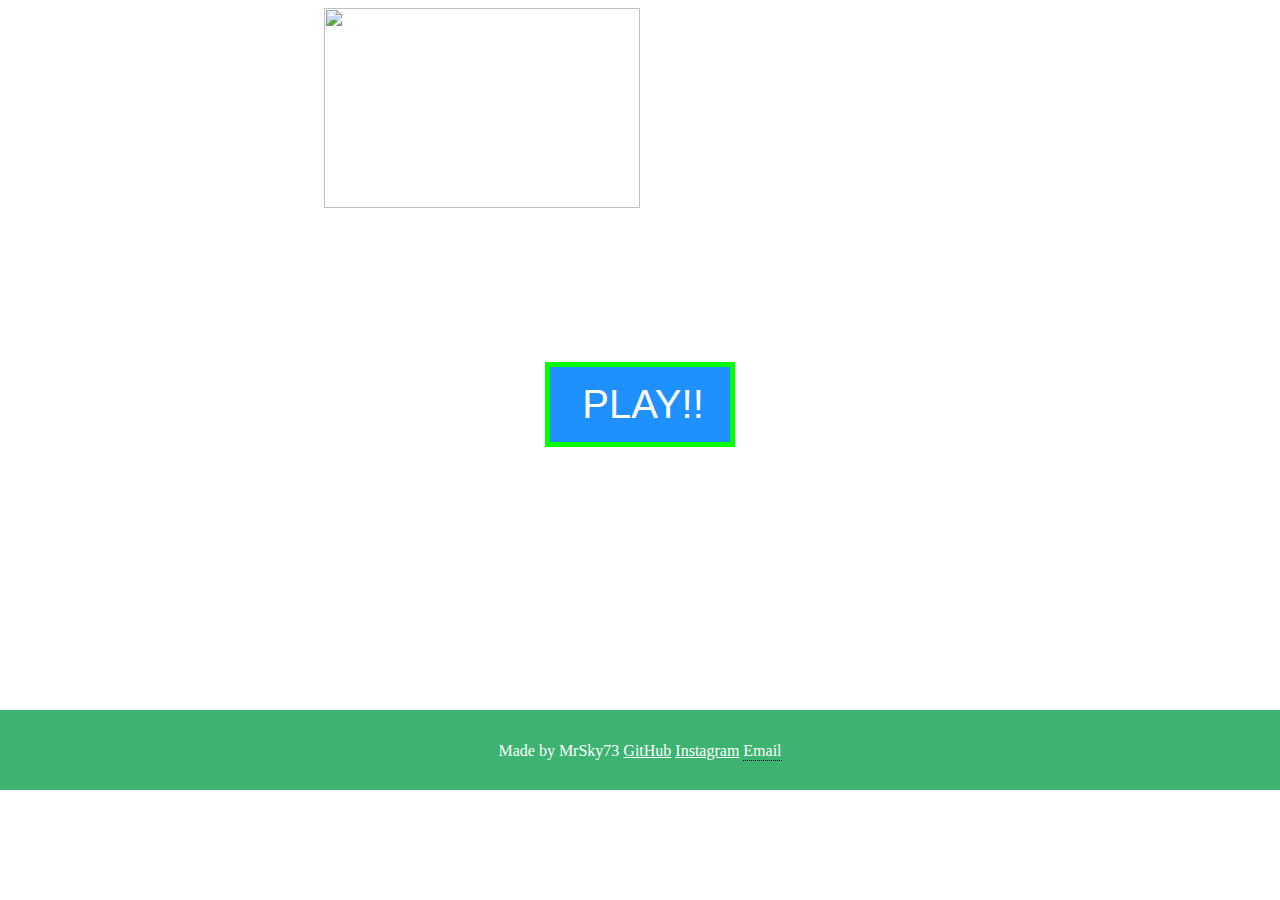
==== index.html @ 47a91ee7 "Add files via upload" ====
<!DOCTYPE html>
<html>
<head>

	<title> Suduku </title>

	<!--                              CSS Links                                  -->
	<link rel="stylesheet" type="text/css" href="index.css">

	<meta name="viewport" content="width=device-width , initial-scale=1.0">

</head>
<body background="background.jpg">


  <div class="logo">
    <img  id="logo" src="logo.png" alt="">
  </div>





  <center>  <a id="button" href="play.html"> <button class="button" type="button" name="button">PLAY!!</button>
  </center></a>






	<!--                                      Start of Footer                                     -->
	<footer>

  <p id="footer">
    Made by MrSky73

    <a class="footer" target="_blank" href="https://github.com/MrSky73"> GitHub</a>
     <a class="footer" target="_blank" href="https://www.instagram.com/aakash.___.___/">Instagram</a>
    <span class="tooltips">Email<span class="tooltiptext">aakashlawana01@gamil.com</span></span>

  </p>


	</footer>
	<!--                                      End of Footer                                     -->


</body>
</html>
---- index.css ----
div.logo{
  height: 350px;
  width: 100%;
  display: flex;
  justify-content: center;
  align-content: center;
}

img#logo{
  height: 200px;
  width: 50%;
}

button{
  top: 40%;
}

a#button{
  color: white;
  transition: 1.5s;
}
a#button:hover{
    color: black;
}

.button{
  height: 10%;
  width: 15%;
  background: dodgerblue;
  border: solid 5px lime;
  color: white;
  padding: 15px 32px;
  text-align: center;
  font-size: 40px;
  margin: 4px 2px;
  cursor: pointer;
  transition: 1.5s;
}

.button:hover{
  color: black;
  height: 15%;
  width: 20%;
  border: solid 5px red;
  background: cyan;
  font-size: 60px;
}

footer{
    width: 100%;
    height: 80px;
    background: mediumseagreen;
    position: absolute;
    top: 710px;
    left: 0;
}

p#footer {
    text-align: center;
    color: white;
    margin-top: 32px;
    font-size: 1em;
}

a.footer{
  color: white;
}
a.footer:hover{
  color: black;
}

.tooltips{
  position: relative;
  display: inline-block;
  border-bottom: 1px dotted black;
}

.tooltips .tooltiptext{

  visibility: hidden;
  width: 200px;
  background-color: black;
  color: white;
  text-align: center;
  border-radius: 6px;
  padding: 5px 0;
  position: absolute;
  z-index: 1;
}

.tooltips:hover .tooltiptext{
  visibility: visible;

}

@media only screen and (max-width: 1000px) {


  img#logo{
    width: 80%;
  }

  button.button{
    left: 50%;
    width: 30%;
  }

  .button:hover{
    width: 35%;
  }

  footer{
    top: 100%;
  }
}
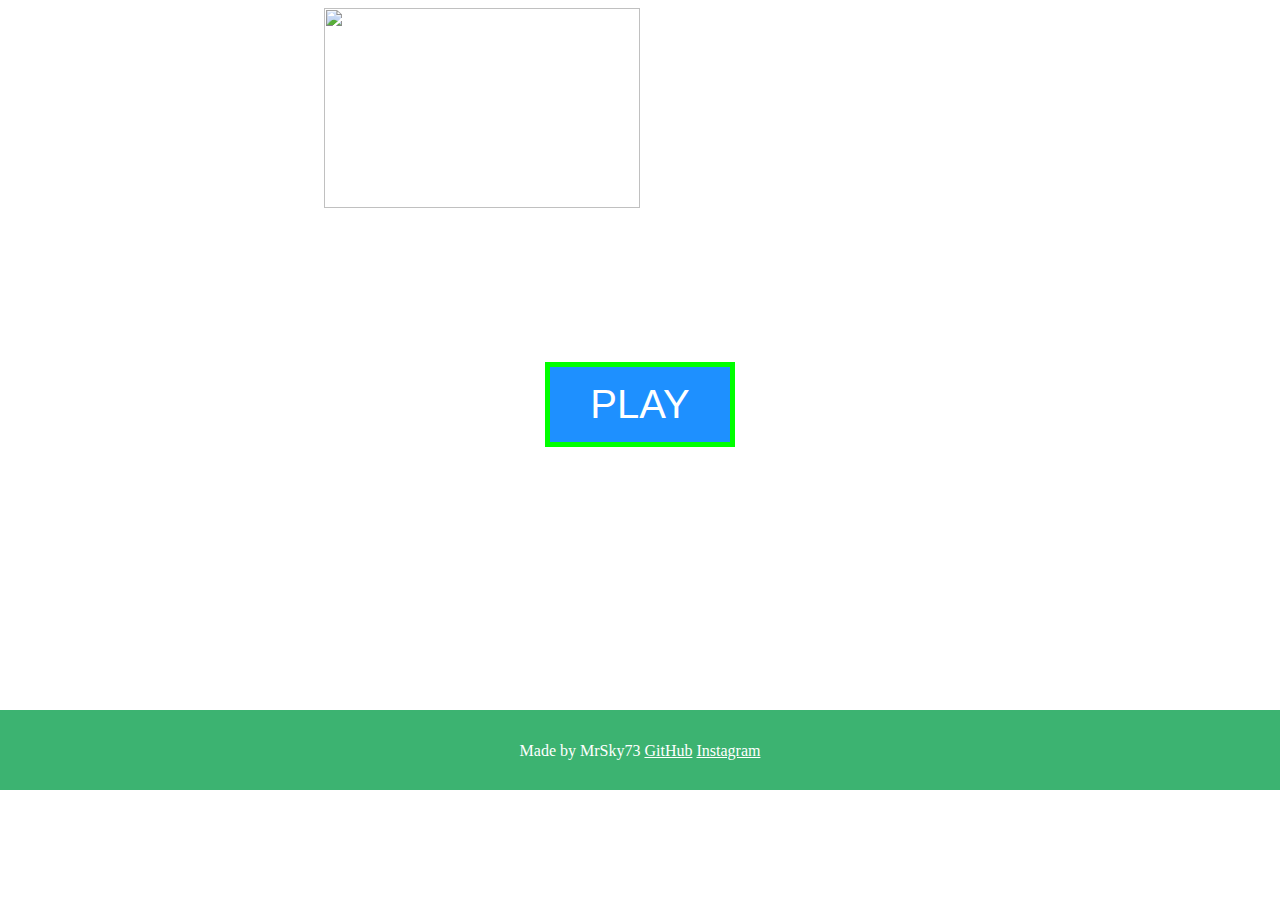
==== commit 9d406f3b: "Add files via upload" ====
--- a/index.html
+++ b/index.html
@@ -2,7 +2,7 @@
 <html>
 <head>
 
-	<title> Suduku </title>
+	<title> Sudoku </title>
 
 	<!--                              CSS Links                                  -->
 	<link rel="stylesheet" type="text/css" href="index.css">
@@ -21,8 +21,9 @@
 
 
 
-  <center>  <a id="button" href="play.html"> <button class="button" type="button" name="button">PLAY!!</button>
-  </center></a>
+
+  <center>  <button onclick="window.location.href = 'play.html';" class="button" type="button" name="button" href="play.html" >PLAY</button>
+  </center>
 
 
 
@@ -37,8 +38,6 @@
 
     <a class="footer" target="_blank" href="https://github.com/MrSky73"> GitHub</a>
      <a class="footer" target="_blank" href="https://www.instagram.com/aakash.___.___/">Instagram</a>
-    <span class="tooltips">Email<span class="tooltiptext">aakashlawana01@gamil.com</span></span>
-
   </p>
 
 
--- a/index.css
+++ b/index.css
@@ -69,31 +69,8 @@
   color: black;
 }
 
-.tooltips{
-  position: relative;
-  display: inline-block;
-  border-bottom: 1px dotted black;
-}
 
-.tooltips .tooltiptext{
-
-  visibility: hidden;
-  width: 200px;
-  background-color: black;
-  color: white;
-  text-align: center;
-  border-radius: 6px;
-  padding: 5px 0;
-  position: absolute;
-  z-index: 1;
-}
-
-.tooltips:hover .tooltiptext{
-  visibility: visible;
-
-}
-
-@media only screen and (max-width: 1000px) {
+@media only screen and (max-width: 900px) {
 
 
   img#logo{
@@ -101,12 +78,16 @@
   }
 
   button.button{
+    word-wrap: break-word;
+    text-align: center;
     left: 50%;
-    width: 30%;
+    width: 50%;
   }
 
   .button:hover{
-    width: 35%;
+    width: 50%;
+    height: 15%;
+    font-size: 40px;
   }
 
   footer{
